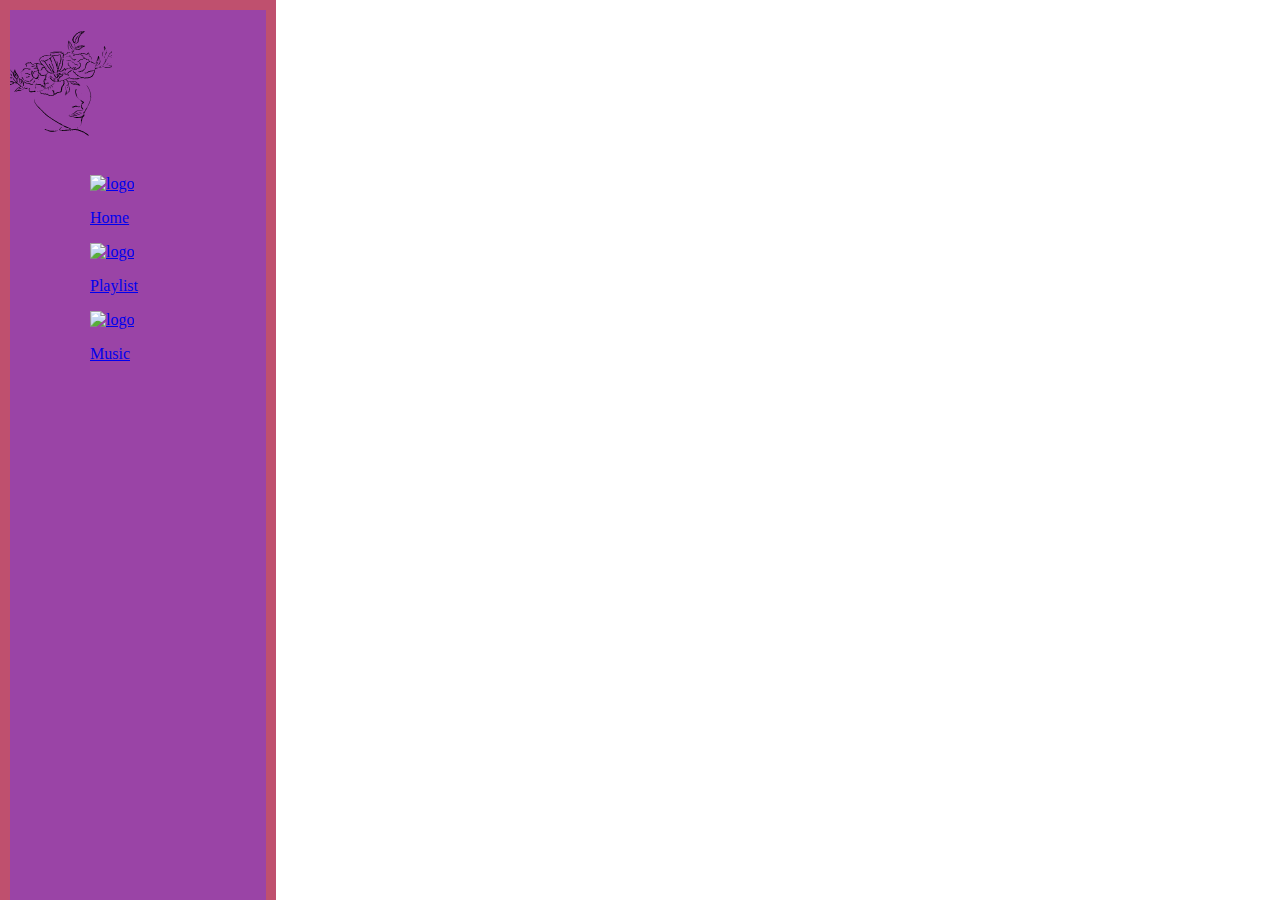
==== project-x/index.html @ 661f7731 "changes" ====
<!DOCTYPE html>
<html lang="en">
  <head>
    <meta charset="UTF-8" />
    <meta http-equiv="X-UA-Compatible" content="IE=edge" />
    <meta name="viewport" content="width=device-width, initial-scale=1.0" />
    <title>Project-x</title>
    <link rel="stylesheet" type="text/css" href="styles.css" />
  </head>

  <body>
    <div id="sideBar">
      <div id="logoDiv">
        <img src="logo.svg" id="logoImg" alt="logo"/>
      </div>

      <nav>
        <ul>
          <ul>
            <a href="index.html">
              <img src="images/logo.png" alt="logo" />
              <p>Home</p>
            </a>
          </ul>
          <ul>
            <a href="playlist.html">
              <img src="images/logo.png" alt="logo" />
              <p>Playlist</p>
            </a>
          </ul>
          <ul>
            <a href="music.html">
              <img src="images/logo.png" alt="logo" />
              <p>Music</p>
            </a>
          </ul>
        </ul>
      </nav>
    </div>
  </body>
</html>
---- project-x/styles.css ----
#logoDiv {
}
#logoImg {
  width: 40%;
  height: 5%;
}
#sideBar {
  width: 20%;
  height: 100%;
  background-color: #9A44A6;
  position: fixed;
  left: 0;
  top: 0;
  overflow: auto;
  border: 10px solid #BF506E;
  border-color: #BF506E;
  margin-left: 0%;
  padding-left: 0%;
}
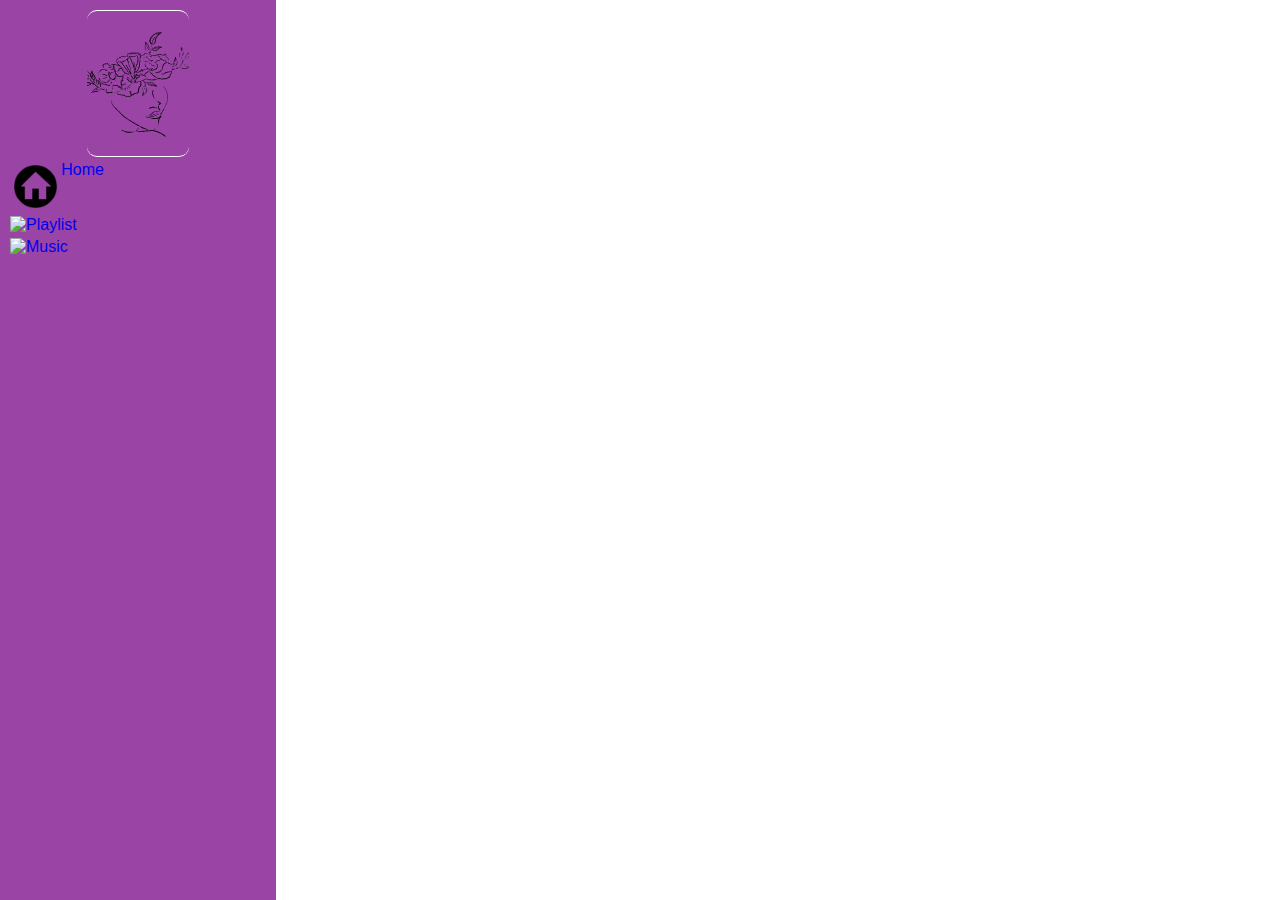
==== commit 8f1ad751: "changes" ====
--- a/project-x/index.html
+++ b/project-x/index.html
@@ -11,29 +11,26 @@
   <body>
     <div id="sideBar">
       <div id="logoDiv">
-        <img src="logo.svg" id="logoImg" alt="logo"/>
+        <img src="logo.svg" id="logoImg" alt="logo" />
       </div>
 
       <nav>
-        <ul>
-          <ul>
-            <a href="index.html">
-              <img src="images/logo.png" alt="logo" />
-              <p>Home</p>
+        <ul id="sideBar-ul">
+          <li class="tabs">
+            <a class="tab-link" href="index.html">
+              <img src="home-icon.png" id="home-icon"  />Home
             </a>
-          </ul>
-          <ul>
-            <a href="playlist.html">
-              <img src="images/logo.png" alt="logo" />
-              <p>Playlist</p>
+          </li>
+          <li class="tabs">
+            <a class="tab-link" href="playlist.html">
+              <img src="images/logo.png"  />Playlist
             </a>
-          </ul>
-          <ul>
-            <a href="music.html">
-              <img src="images/logo.png" alt="logo" />
-              <p>Music</p>
+          </li>
+          <li class="tabs">
+            <a class="tab-link" href="music.html">
+              <img src="images/logo.png"  />Music
             </a>
-          </ul>
+          </li>
         </ul>
       </nav>
     </div>
--- a/project-x/styles.css
+++ b/project-x/styles.css
@@ -1,8 +1,16 @@
 #logoDiv {
+  /* border: solid 1px #ffffff;
+  border-radius: 10px; */
 }
 #logoImg {
   width: 40%;
   height: 5%;
+  position: relative;
+  left: 30%;
+  border: solid 1px #ffffff;
+  border-radius: 10px;
+  border-right: 10px;
+  border-left: 10px;
 }
 #sideBar {
   width: 20%;
@@ -12,8 +20,35 @@
   left: 0;
   top: 0;
   overflow: auto;
-  border: 10px solid #BF506E;
-  border-color: #BF506E;
+  border: 10px solid #9A44A6;
   margin-left: 0%;
   padding-left: 0%;
-}+}
+.tabs {
+  margin: 0;
+  padding: 0;
+  list-style: none; 
+  text-decoration: none;
+}
+#sideBar-ul {
+  margin: 0;
+  padding: 0;
+  list-style: none; 
+}
+.tab-link {
+  margin: 0;
+  padding: 0;
+  outline: none;
+  border: none;
+  text-decoration: none;
+  box-sizing: border-box;
+  font-family: 'Lucida Sans', 'Lucida Sans Regular', 'Lucida Grande', 'Lucida Sans Unicode', Geneva, Verdana, sans-serif;
+  display: inline-flex;
+
+}
+#home-icon {
+  margin: 0;
+  padding: 0;
+  width: 20%;
+  display: flex-inline;
+}
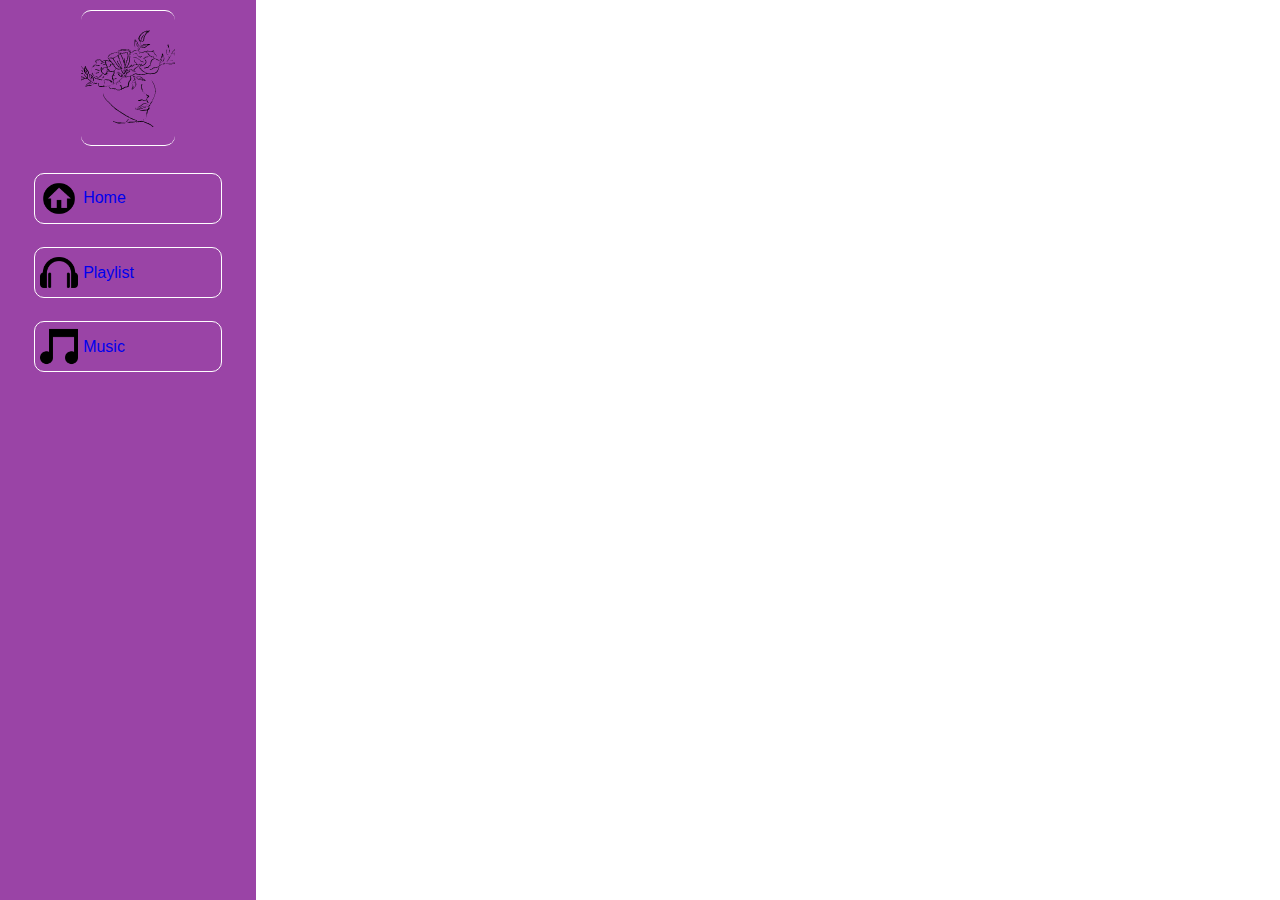
==== commit 4d4ff81e: "changes" ====
--- a/project-x/index.html
+++ b/project-x/index.html
@@ -18,17 +18,17 @@
         <ul id="sideBar-ul">
           <li class="tabs">
             <a class="tab-link" href="index.html">
-              <img src="home-icon.png" id="home-icon"  />Home
+              <img src="home-icon.png"  class="icons"  />Home
             </a>
           </li>
           <li class="tabs">
-            <a class="tab-link" href="playlist.html">
-              <img src="images/logo.png"  />Playlist
+            <a class="tab-link" href="playlist.html" >
+              <img src="headphones.png" class="icons" />Playlist
             </a>
           </li>
           <li class="tabs">
             <a class="tab-link" href="music.html">
-              <img src="images/logo.png"  />Music
+              <img src="music-note.png" class="icons"/>Music
             </a>
           </li>
         </ul>
--- a/project-x/styles.css
+++ b/project-x/styles.css
@@ -1,3 +1,10 @@
+*{
+  margin: 0;
+  padding: 0;
+  box-sizing: border-box;
+  font-family: 'Lucida Sans', 'Lucida Sans Regular', 'Lucida Grande', 'Lucida Sans Unicode', Geneva, Verdana, sans-serif;
+}
+
 #logoDiv {
   /* border: solid 1px #ffffff;
   border-radius: 10px; */
@@ -25,10 +32,12 @@
   padding-left: 0%;
 }
 .tabs {
-  margin: 0;
+  margin: 10%;
   padding: 0;
   list-style: none; 
   text-decoration: none;
+  border: solid 1px #ffffff;
+  border-radius: 10px;
 }
 #sideBar-ul {
   margin: 0;
@@ -44,11 +53,14 @@
   box-sizing: border-box;
   font-family: 'Lucida Sans', 'Lucida Sans Regular', 'Lucida Grande', 'Lucida Sans Unicode', Geneva, Verdana, sans-serif;
   display: inline-flex;
+  align-items: center;
+  
 
 }
-#home-icon {
-  margin: 0;
+.icons {
+  margin: 3%;
   padding: 0;
   width: 20%;
   display: flex-inline;
+  align-items: center;
 }
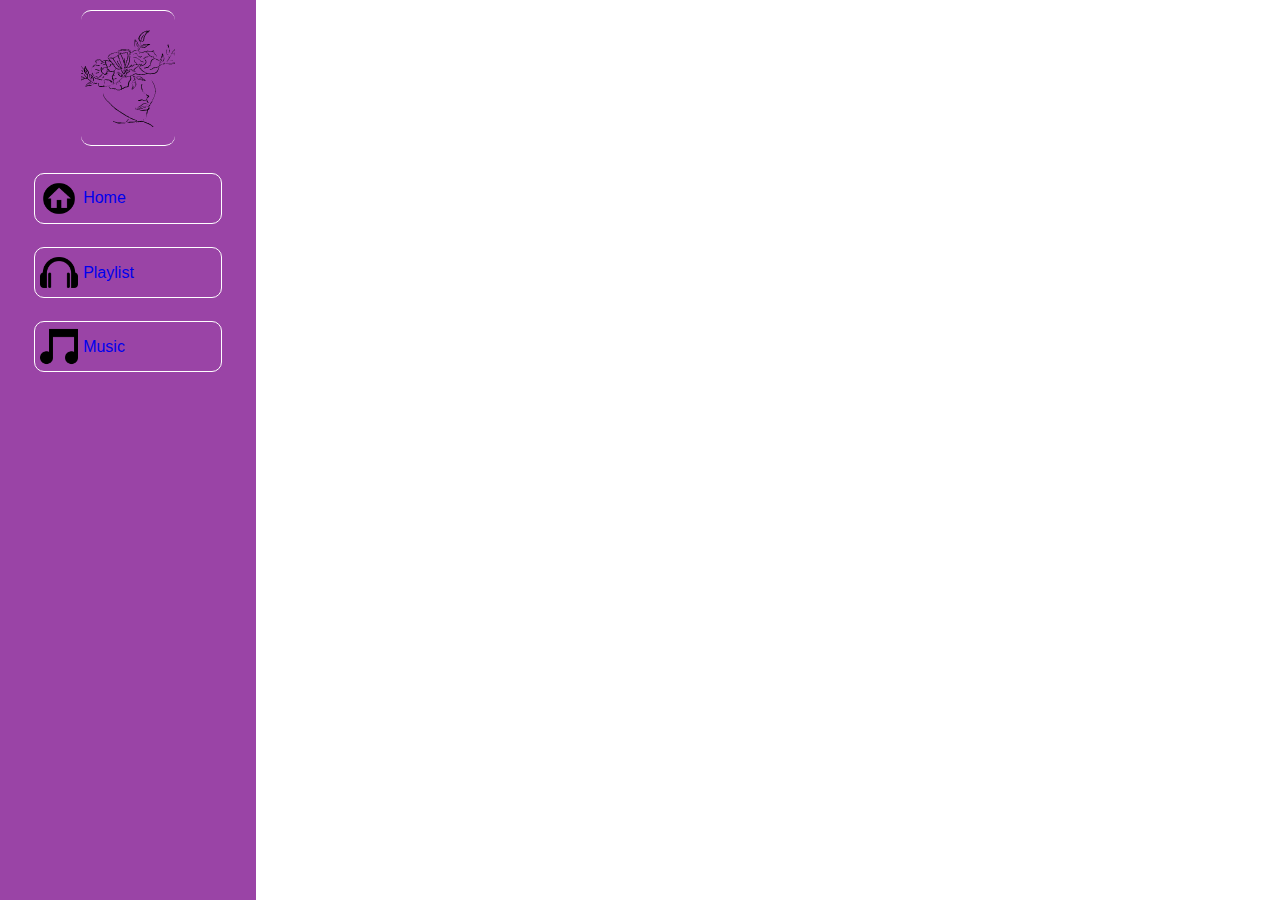
==== commit 374a10f3: "changes" ====
--- a/project-x/index.html
+++ b/project-x/index.html
@@ -5,7 +5,7 @@
     <meta http-equiv="X-UA-Compatible" content="IE=edge" />
     <meta name="viewport" content="width=device-width, initial-scale=1.0" />
     <title>Project-x</title>
-    <link rel="stylesheet" type="text/css" href="styles.css" />
+    <link rel="stylesheet" type="text/css" href="styles1.css" />
   </head>
 
   <body>
--- a/project-x/styles1.css
+++ b/project-x/styles1.css
@@ -0,0 +1,69 @@
+/* style sheet for index.html */
+
+
+*{
+  margin: 0;
+  padding: 0;
+  box-sizing: border-box;
+  font-family: 'Lucida Sans', 'Lucida Sans Regular', 'Lucida Grande', 'Lucida Sans Unicode', Geneva, Verdana, sans-serif;
+}
+
+#logoDiv {
+  /* border: solid 1px #ffffff;
+  border-radius: 10px; */
+}
+#logoImg {
+  width: 40%;
+  height: 5%;
+  position: relative;
+  left: 30%;
+  border: solid 1px #ffffff;
+  border-radius: 10px;
+  border-right: 10px;
+  border-left: 10px;
+}
+#sideBar {
+  width: 20%;
+  height: 100%;
+  background-color: #9A44A6;
+  position: fixed;
+  left: 0;
+  top: 0;
+  overflow: auto;
+  border: 10px solid #9A44A6;
+  margin-left: 0%;
+  padding-left: 0%;
+}
+.tabs {
+  margin: 10%;
+  padding: 0;
+  list-style: none; 
+  text-decoration: none;
+  border: solid 1px #ffffff;
+  border-radius: 10px;
+}
+#sideBar-ul {
+  margin: 0;
+  padding: 0;
+  list-style: none; 
+}
+.tab-link {
+  margin: 0;
+  padding: 0;
+  outline: none;
+  border: none;
+  text-decoration: none;
+  box-sizing: border-box;
+  font-family: 'Lucida Sans', 'Lucida Sans Regular', 'Lucida Grande', 'Lucida Sans Unicode', Geneva, Verdana, sans-serif;
+  display: inline-flex;
+  align-items: center;
+  
+
+}
+.icons {
+  margin: 3%;
+  padding: 0;
+  width: 20%;
+  display: flex-inline;
+  align-items: center;
+}
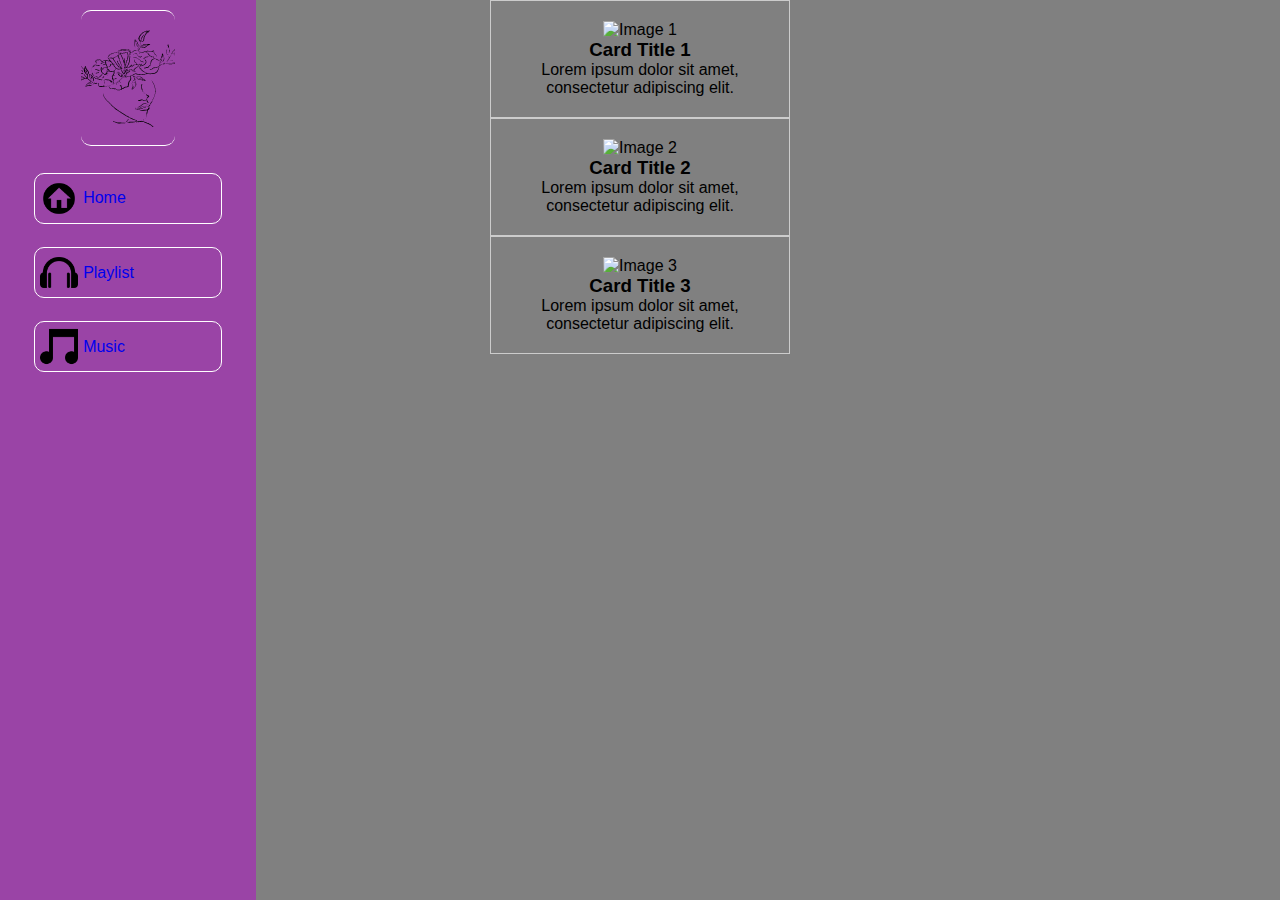
==== commit 30efd2fb: "changes" ====
--- a/project-x/index.html
+++ b/project-x/index.html
@@ -18,21 +18,38 @@
         <ul id="sideBar-ul">
           <li class="tabs">
             <a class="tab-link" href="index.html">
-              <img src="home-icon.png"  class="icons"  />Home
+              <img src="home-icon.png" class="icons" />Home
             </a>
           </li>
           <li class="tabs">
-            <a class="tab-link" href="playlist.html" >
+            <a class="tab-link" href="playlist.html">
               <img src="headphones.png" class="icons" />Playlist
             </a>
           </li>
           <li class="tabs">
             <a class="tab-link" href="music.html">
-              <img src="music-note.png" class="icons"/>Music
+              <img src="music-note.png" class="icons" />Music
             </a>
           </li>
         </ul>
       </nav>
     </div>
+    <div class="card">
+        <img src="image1.jpg" alt="Image 1">
+        <h3>Card Title 1</h3>
+        <p>Lorem ipsum dolor sit amet, consectetur adipiscing elit.</p>
+      </div>
+      
+      <div class="card">
+        <img src="image2.jpg" alt="Image 2">
+        <h3>Card Title 2</h3>
+        <p>Lorem ipsum dolor sit amet, consectetur adipiscing elit.</p>
+      </div>
+      
+      <div class="card">
+        <img src="image3.jpg" alt="Image 3">
+        <h3>Card Title 3</h3>
+        <p>Lorem ipsum dolor sit amet, consectetur adipiscing elit.</p>
+      </div>
   </body>
 </html>
--- a/project-x/styles1.css
+++ b/project-x/styles1.css
@@ -1,11 +1,14 @@
 /* style sheet for index.html */
 
-
-*{
+* {
   margin: 0;
   padding: 0;
   box-sizing: border-box;
-  font-family: 'Lucida Sans', 'Lucida Sans Regular', 'Lucida Grande', 'Lucida Sans Unicode', Geneva, Verdana, sans-serif;
+  font-family: "Lucida Sans", "Lucida Sans Regular", "Lucida Grande",
+    "Lucida Sans Unicode", Geneva, Verdana, sans-serif;
+}
+body{
+  background-color: grey
 }
 
 #logoDiv {
@@ -22,30 +25,37 @@
   border-right: 10px;
   border-left: 10px;
 }
+#logoImg:hover {
+  width: 41%;
+}
 #sideBar {
   width: 20%;
   height: 100%;
-  background-color: #9A44A6;
+  background-color: #9a44a6;
   position: fixed;
   left: 0;
   top: 0;
   overflow: auto;
-  border: 10px solid #9A44A6;
+  border: 10px solid #9a44a6;
   margin-left: 0%;
   padding-left: 0%;
 }
 .tabs {
   margin: 10%;
   padding: 0;
-  list-style: none; 
+  list-style: none;
   text-decoration: none;
   border: solid 1px #ffffff;
   border-radius: 10px;
 }
+.tabs:hover {
+  background-color: #ffffff;
+  color: #9a44a6;
+}
 #sideBar-ul {
   margin: 0;
   padding: 0;
-  list-style: none; 
+  list-style: none;
 }
 .tab-link {
   margin: 0;
@@ -54,11 +64,10 @@
   border: none;
   text-decoration: none;
   box-sizing: border-box;
-  font-family: 'Lucida Sans', 'Lucida Sans Regular', 'Lucida Grande', 'Lucida Sans Unicode', Geneva, Verdana, sans-serif;
+  font-family: "Lucida Sans", "Lucida Sans Regular", "Lucida Grande",
+    "Lucida Sans Unicode", Geneva, Verdana, sans-serif;
   display: inline-flex;
   align-items: center;
-  
-
 }
 .icons {
   margin: 3%;
@@ -67,3 +76,11 @@
   display: flex-inline;
   align-items: center;
 }
+/* headline cards */
+.card {
+  width: 300px;
+  margin: 0 auto;
+  padding: 20px;
+  text-align: center;
+  border: 1px solid #ccc;
+}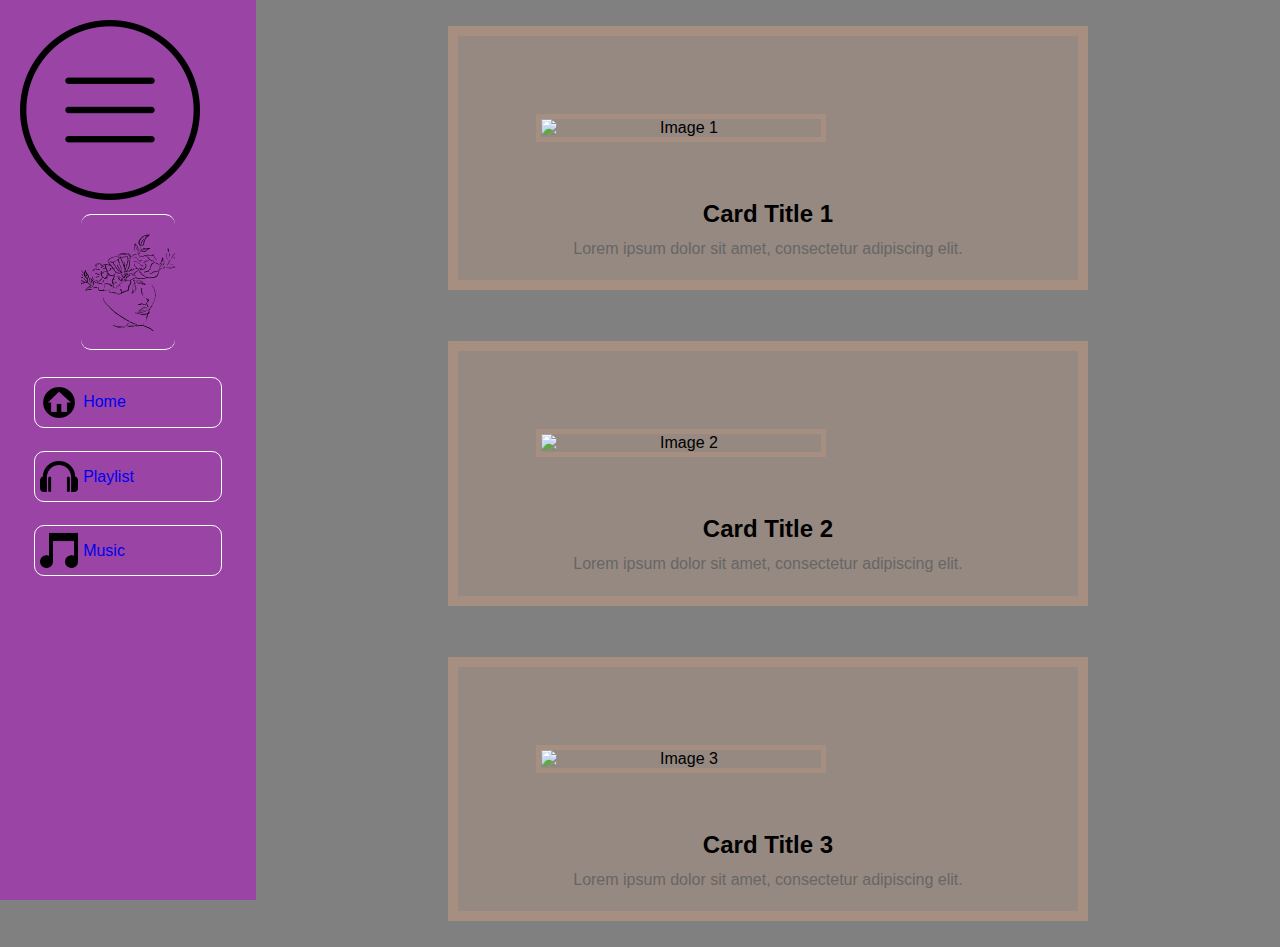
==== commit 7542915a: "changes" ====
--- a/project-x/index.html
+++ b/project-x/index.html
@@ -6,14 +6,47 @@
     <meta name="viewport" content="width=device-width, initial-scale=1.0" />
     <title>Project-x</title>
     <link rel="stylesheet" type="text/css" href="styles1.css" />
+    <script src="C:\Users\Chris\OneDrive\Documents\GitHub\project-x-experimental-code\project-x\script.js"></script>
   </head>
 
   <body>
+    <div id="headline-div">
+      <div class="card">
+        <img id="headline-img" src="capybara-ok-he-pull-up.gif" alt="Image 1" />
+        <h3 id="headline-title">Card Title 1</h3>
+        <p id="headline">
+          Lorem ipsum dolor sit amet, consectetur adipiscing elit.
+        </p>
+      </div>
+
+      <div class="card">
+        <img id="headline-img" src="capybara-ok-he-pull-up.gif" alt="Image 2" />
+        <h3 id="headline-title">Card Title 2</h3>
+        <p id="headline">
+          Lorem ipsum dolor sit amet, consectetur adipiscing elit.
+        </p>
+      </div>
+
+      <div class="card">
+        <img id="headline-img" src="capybara-ok-he-pull-up.gif" alt="Image 3" />
+        <h3 id="headline-title">Card Title 3</h3>
+        <p id="headline">
+          Lorem ipsum dolor sit amet, consectetur adipiscing elit.
+        </p>
+      </div>
+    </div>
+
     <div id="sideBar">
+      <script>
+        function hideSidebar() {
+          var sidebar = document.getElementById("sideBar");
+          sidebar.style.display = "none";
+        }
+      </script>
+      <img src="menu-icon.png" id="menu-icon" onclick="hideSideBar()" />
       <div id="logoDiv">
         <img src="logo.svg" id="logoImg" alt="logo" />
       </div>
-
       <nav>
         <ul id="sideBar-ul">
           <li class="tabs">
@@ -34,22 +67,5 @@
         </ul>
       </nav>
     </div>
-    <div class="card">
-        <img src="image1.jpg" alt="Image 1">
-        <h3>Card Title 1</h3>
-        <p>Lorem ipsum dolor sit amet, consectetur adipiscing elit.</p>
-      </div>
-      
-      <div class="card">
-        <img src="image2.jpg" alt="Image 2">
-        <h3>Card Title 2</h3>
-        <p>Lorem ipsum dolor sit amet, consectetur adipiscing elit.</p>
-      </div>
-      
-      <div class="card">
-        <img src="image3.jpg" alt="Image 3">
-        <h3>Card Title 3</h3>
-        <p>Lorem ipsum dolor sit amet, consectetur adipiscing elit.</p>
-      </div>
   </body>
 </html>
--- a/project-x/styles1.css
+++ b/project-x/styles1.css
@@ -78,9 +78,38 @@
 }
 /* headline cards */
 .card {
-  width: 300px;
-  margin: 0 auto;
+  width: 50%;
+
+  margin: 2%;
   padding: 20px;
   text-align: center;
-  border: 1px solid #ccc;
+  border: solid 10px rgb(217, 162, 130, .25);
+  background-color: rgb(217, 162, 130, .25);
+}
+#headline-img {
+  display: block;
+  margin: 10%;
+  width: 50%;
+  height: auto;
+  border: solid 5px rgb(217, 162, 130, .25);
+}
+
+#headline-title {
+  font-size: 24px;
+  margin-bottom: 10px;
+}
+
+#headline {
+  font-size: 16px;
+  line-height: 1.4;
+  color: #666;
+}
+
+#headline-div {
+  display: flex;
+  flex-direction: column;
+  justify-content: center;
+  align-items: center;
+  position: relative;
+  left: 10%;
 }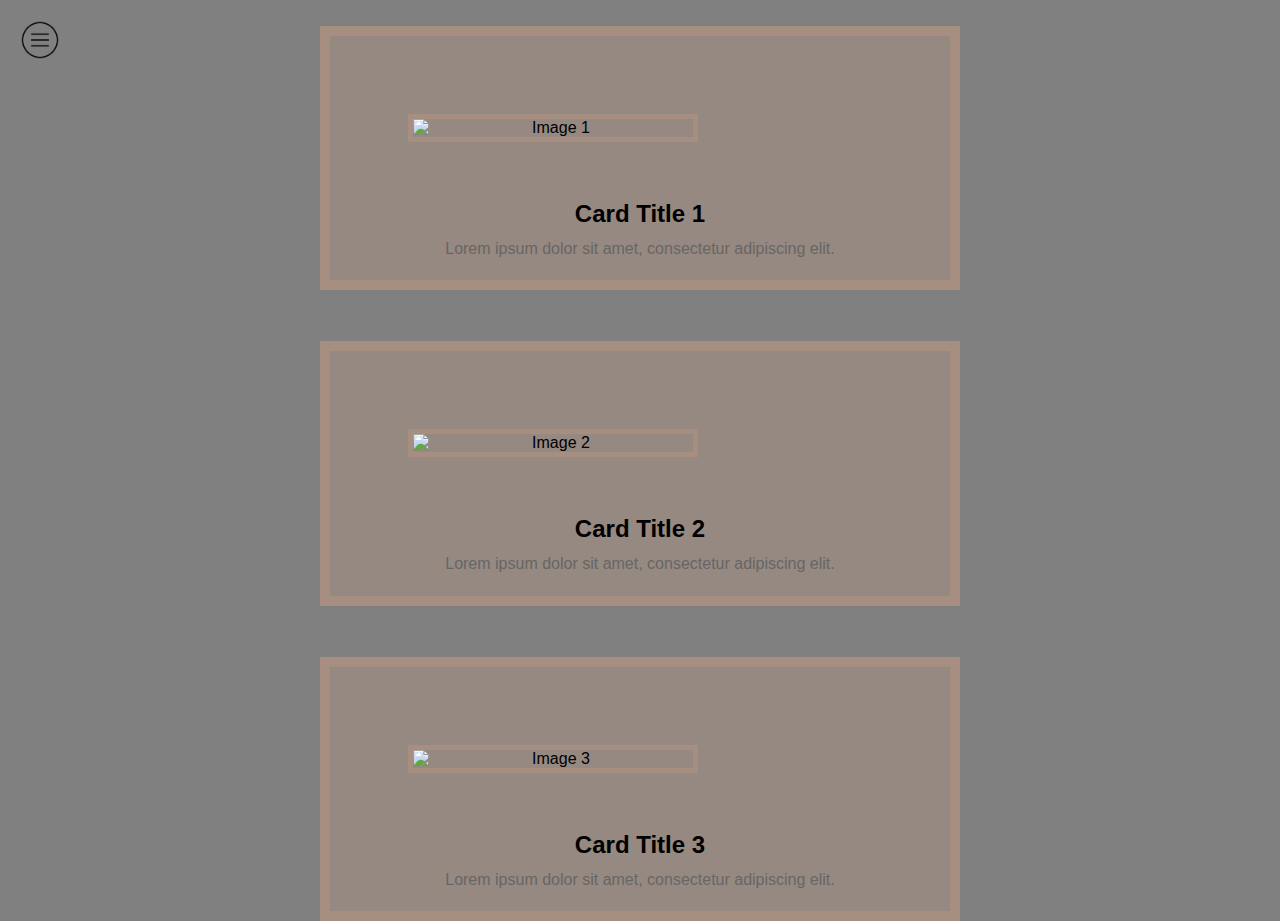
==== commit 9090db50: "changes" ====
--- a/project-x/index.html
+++ b/project-x/index.html
@@ -6,7 +6,7 @@
     <meta name="viewport" content="width=device-width, initial-scale=1.0" />
     <title>Project-x</title>
     <link rel="stylesheet" type="text/css" href="styles1.css" />
-    <script src="C:\Users\Chris\OneDrive\Documents\GitHub\project-x-experimental-code\project-x\script.js"></script>
+    <script src="script.js"></script>
   </head>
 
   <body>
@@ -37,13 +37,6 @@
     </div>
 
     <div id="sideBar">
-      <script>
-        function hideSidebar() {
-          var sidebar = document.getElementById("sideBar");
-          sidebar.style.display = "none";
-        }
-      </script>
-      <img src="menu-icon.png" id="menu-icon" onclick="hideSideBar()" />
       <div id="logoDiv">
         <img src="logo.svg" id="logoImg" alt="logo" />
       </div>
@@ -67,5 +60,11 @@
         </ul>
       </nav>
     </div>
+    <div id="menu-icon-container">
+      <img src="menu-icon.png" id="menu-icon" onclick="toggleSidebar()" />
+      <span></span>
+      <span></span>
+      <span></span>
+    </div>
   </body>
 </html>
--- a/project-x/styles1.css
+++ b/project-x/styles1.css
@@ -29,16 +29,16 @@
   width: 41%;
 }
 #sideBar {
-  width: 20%;
+  position: fixed;
+  top: 0;
+  left: -250px;
+  width: 250px;
   height: 100%;
-  background-color: #9a44a6;
-  position: fixed;
+  background-color: #f1f1f1;
+  transition: all 0.3s ease-in-out;
+}
+#sideBar.open {
   left: 0;
-  top: 0;
-  overflow: auto;
-  border: 10px solid #9a44a6;
-  margin-left: 0%;
-  padding-left: 0%;
 }
 .tabs {
   margin: 10%;
@@ -47,10 +47,11 @@
   text-decoration: none;
   border: solid 1px #ffffff;
   border-radius: 10px;
+  color: #D9A282;
 }
 .tabs:hover {
   background-color: #ffffff;
-  color: #9a44a6;
+  color: #D9A282;
 }
 #sideBar-ul {
   margin: 0;
@@ -68,6 +69,7 @@
     "Lucida Sans Unicode", Geneva, Verdana, sans-serif;
   display: inline-flex;
   align-items: center;
+  color: #D9A282;
 }
 .icons {
   margin: 3%;
@@ -107,9 +109,43 @@
 
 #headline-div {
   display: flex;
-  flex-direction: column;
+  flex-wrap: wrap;
   justify-content: center;
   align-items: center;
+  height: 100vh; 
+}
+#menu-icon-div {
   position: relative;
-  left: 10%;
+}
+#menu-icon {
+  display: block;
+  position: fixed;
+  top: 20px;
+  left: 20px;
+  width: 40px;
+  height: 40px;
+  border: none;
+  border-radius: 4px;
+  cursor: pointer;
+}
+
+#menu-icon span {
+  display: block;
+  width: 30px;
+  height: 4px;
+  margin: 8px;
+  background-color: #fff;
+  transition: all 0.3s ease-in-out;
+}
+
+#menu-icon.open span:nth-child(1) {
+  transform: rotate(45deg) translate(7px, 7px);
+}
+
+#menu-icon.open span:nth-child(2) {
+  opacity: 0;
+}
+
+#menu-icon.open span:nth-child(3) {
+  transform: rotate(-45deg) translate(7px, -7px);
 }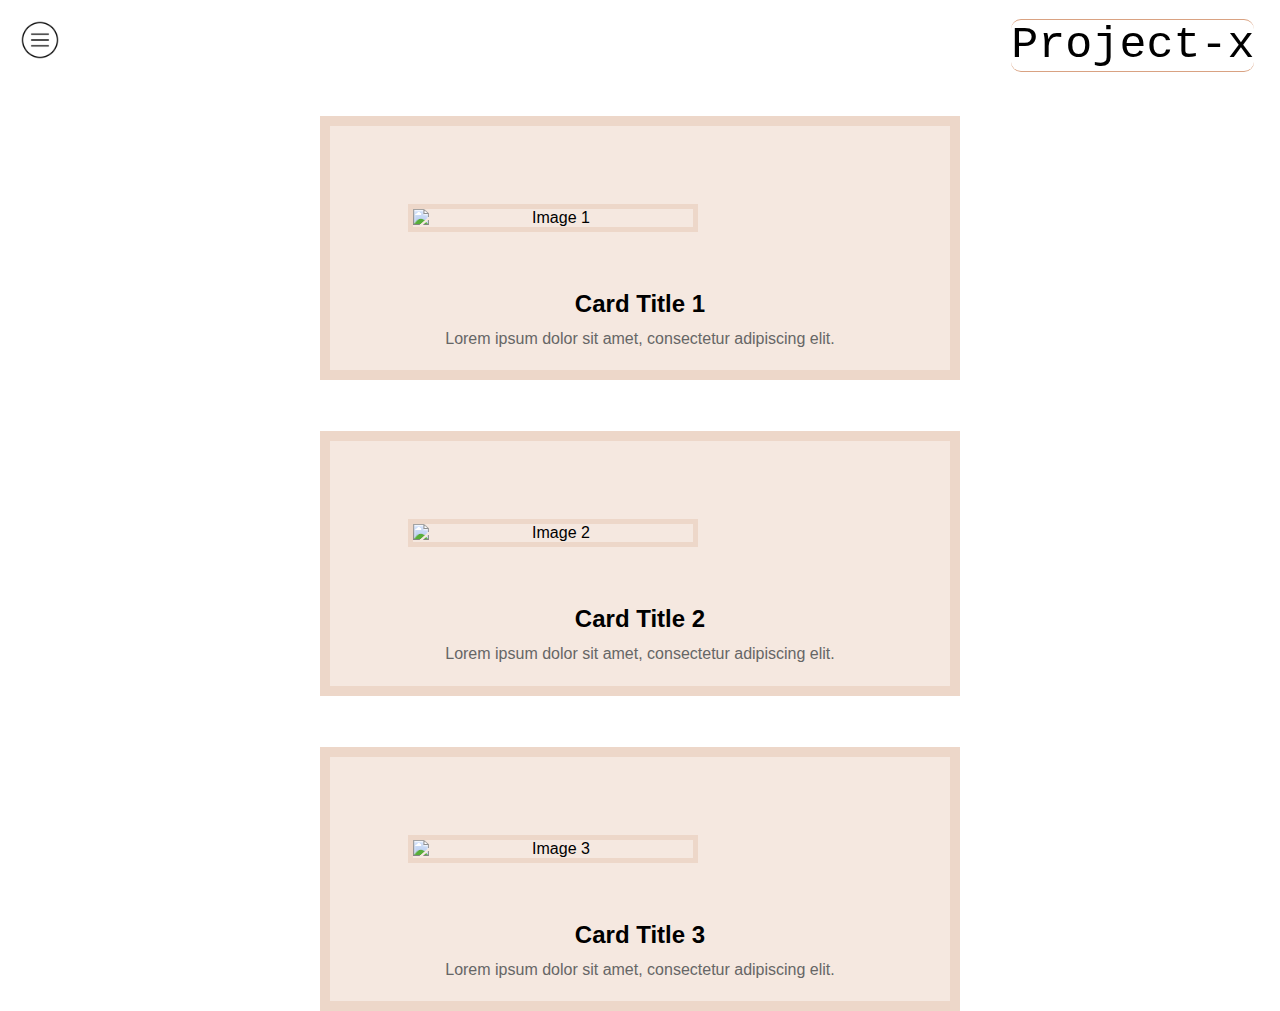
==== commit ab8551a0: "changes" ====
--- a/project-x/index.html
+++ b/project-x/index.html
@@ -10,6 +10,9 @@
   </head>
 
   <body>
+    <div id="header-container">
+      <header id="header">Project-x</header>
+    </div>
     <div id="headline-div">
       <div class="card">
         <img id="headline-img" src="capybara-ok-he-pull-up.gif" alt="Image 1" />
--- a/project-x/styles1.css
+++ b/project-x/styles1.css
@@ -8,7 +8,27 @@
     "Lucida Sans Unicode", Geneva, Verdana, sans-serif;
 }
 body{
-  background-color: grey
+  /* background-color: #ffffff; */
+  /* background-image: url("music-gif.gif");
+  background-size: cover; */
+}
+#header-container {
+  display: flex;
+  flex-wrap: wrap;
+  justify-content: center;
+  align-items: center;
+  height: 10vh; 
+}
+#header {
+  font-size: 45px;
+    font-family: 'Courier New', monospace;
+    border: solid 1px #D9A282;
+    border-radius: 10px;
+    border-right: 10px;
+    border-left: 10px;
+    display: flex;
+    position: fixed;
+    right: 2vw;
 }
 
 #logoDiv {
